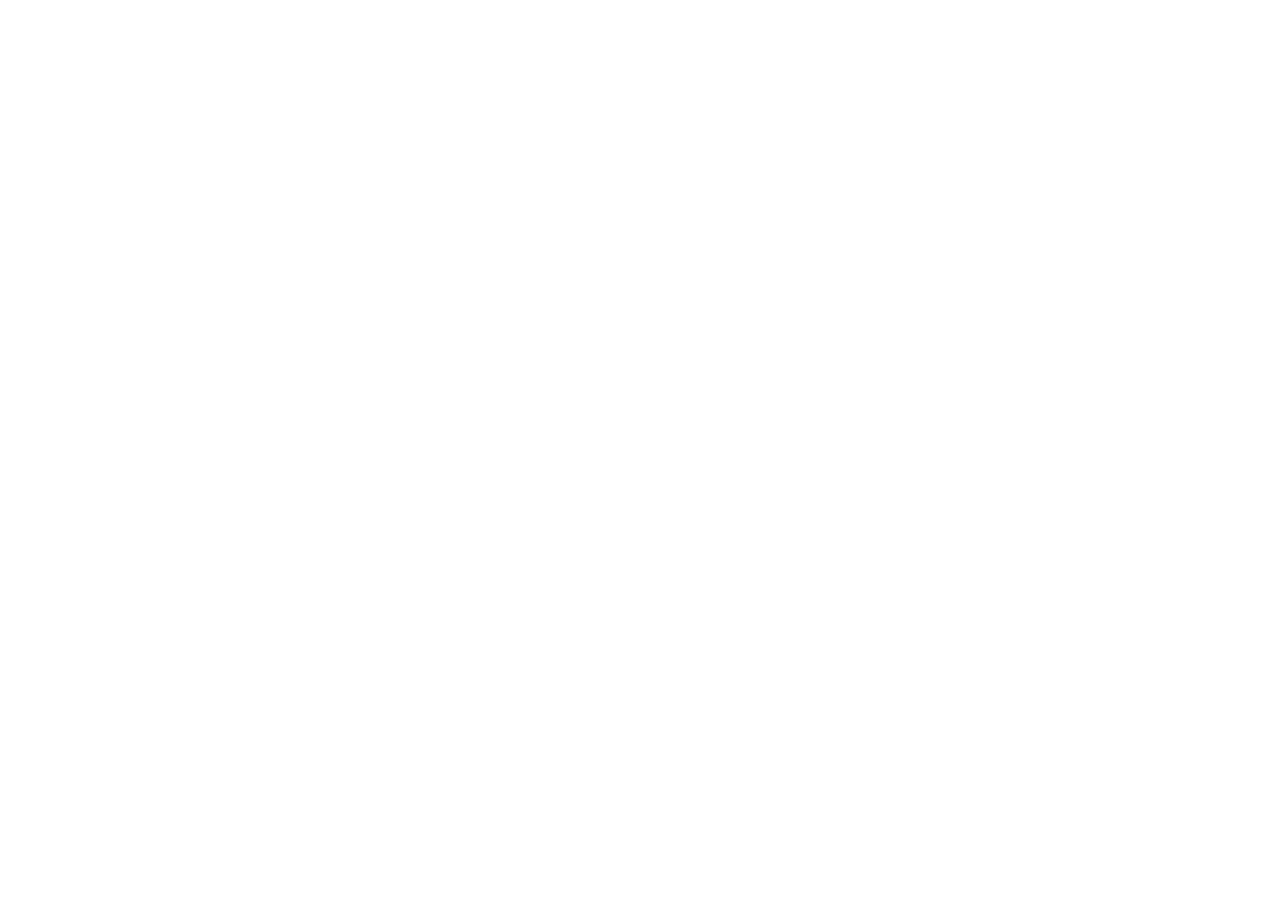
==== index.html @ b0ae8409 "First commit" ====
<!DOCTYPE html>
<html lang="en">

<head>
    <meta charset="UTF-8">
    <meta name="viewport" content="width=device-width, initial-scale=1.0">
    <meta http-equiv="X-UA-Compatible" content="ie=edge">
    <link rel="icon" type="image/png" href="./images/favicon.png" />
    <script src="index.js"></script>
    <title>Memory Game</title>
</head>

<body>

</body>

</html>
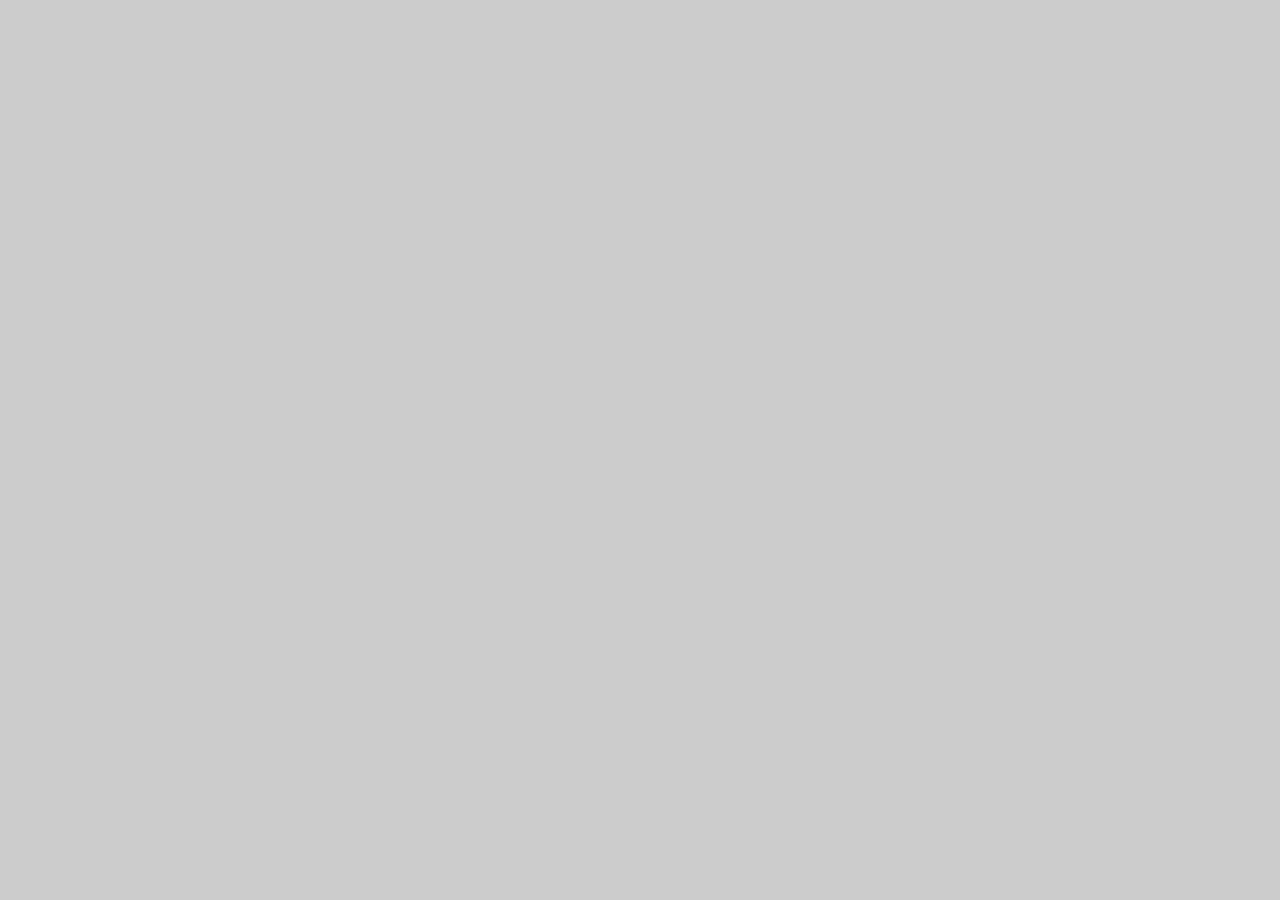
==== commit 8e1e653c: "With some ugly styling" ====
--- a/index.html
+++ b/index.html
@@ -6,12 +6,13 @@
     <meta name="viewport" content="width=device-width, initial-scale=1.0">
     <meta http-equiv="X-UA-Compatible" content="ie=edge">
     <link rel="icon" type="image/png" href="./images/favicon.png" />
-    <script src="index.js"></script>
+    <link rel="stylesheet" href="./styles.css">
     <title>Memory Game</title>
 </head>
 
 <body>
 
+    <script src="index.js"></script>
 </body>
 
 </html>--- a/styles.css
+++ b/styles.css
@@ -0,0 +1,10 @@
+* {
+    padding: 0;
+    margin: 0;
+    box-sizing: border-box;
+}
+
+body {
+    background-color: #ccc;
+    height: 100vh;
+}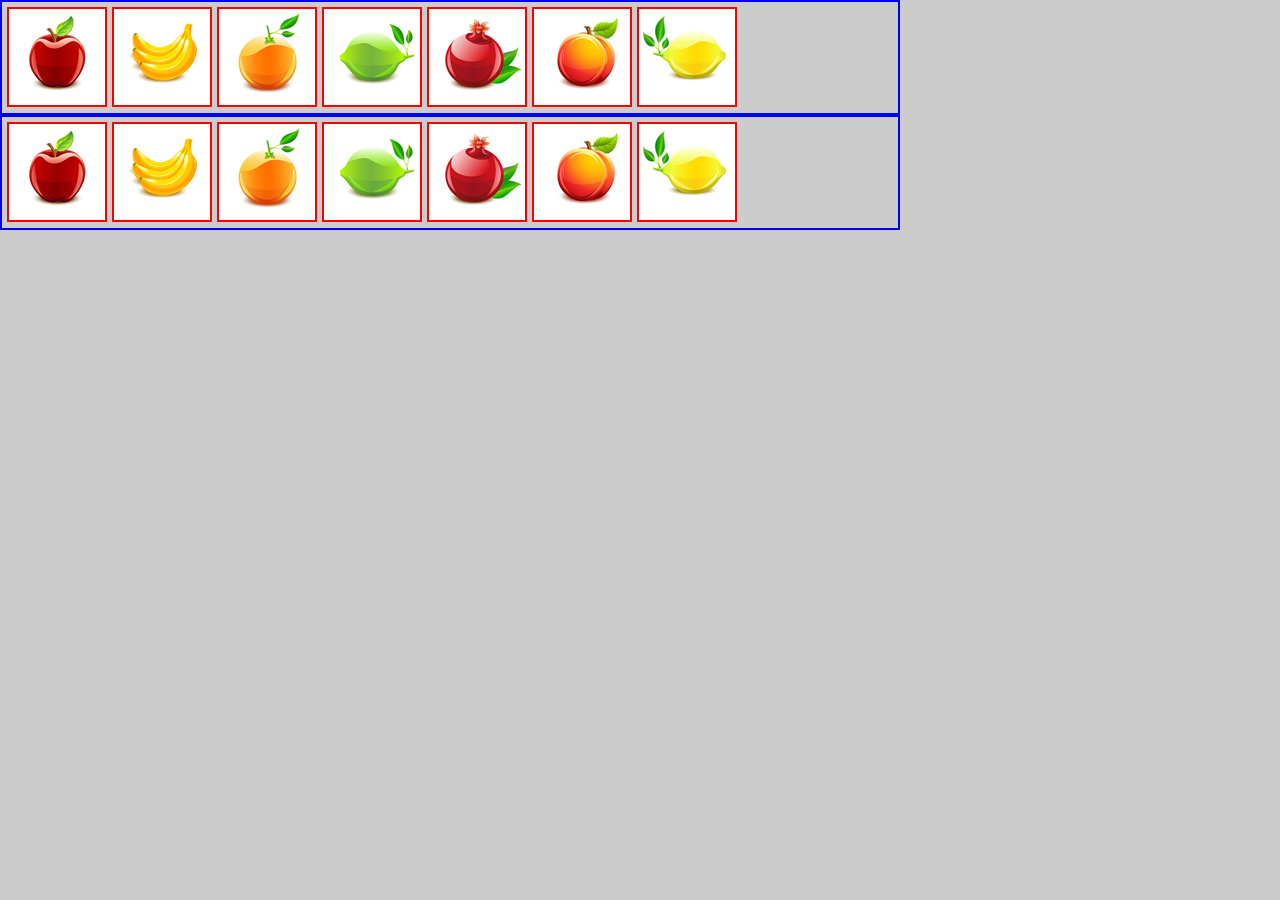
==== commit da660ba1: "Creating two lines of 7 cards" ====
--- a/index.html
+++ b/index.html
@@ -1,18 +1,63 @@
 <!DOCTYPE html>
 <html lang="en">
+  <head>
+    <meta charset="UTF-8" />
+    <meta name="viewport" content="width=device-width, initial-scale=1.0" />
+    <meta http-equiv="X-UA-Compatible" content="ie=edge" />
+    <link rel="icon" type="image/png" href="./images/favicon.png" />
+    <link rel="stylesheet" href="./styles.css" />
+    <title>Memory Game</title>
+  </head>
 
-<head>
-    <meta charset="UTF-8">
-    <meta name="viewport" content="width=device-width, initial-scale=1.0">
-    <meta http-equiv="X-UA-Compatible" content="ie=edge">
-    <link rel="icon" type="image/png" href="./images/favicon.png" />
-    <link rel="stylesheet" href="./styles.css">
-    <title>Memory Game</title>
-</head>
-
-<body>
-
+  <body>
+    <section class="game">
+      <div class="row">
+        <div class="card" data-id="1">
+          <div class="front cherry"></div>
+        </div>
+        <div class="card" data-id="2">
+          <div class="front banana"></div>
+        </div>
+        <div class="card" data-id="3">
+          <div class="front apricot"></div>
+        </div>
+        <div class="card" data-id="4">
+          <div class="front lime"></div>
+        </div>
+        <div class="card" data-id="5">
+          <div class="front redwhatever"></div>
+        </div>
+        <div class="card" data-id="6">
+          <div class="front otherapricot"></div>
+        </div>
+        <div class="card" data-id="7">
+          <div class="front lemon"></div>
+        </div>
+      </div>
+      <div class="row">
+        <div class="card" data-id="1">
+          <div class="front cherry"></div>
+        </div>
+        <div class="card" data-id="2">
+          <div class="front banana"></div>
+        </div>
+        <div class="card" data-id="3">
+          <div class="front apricot"></div>
+        </div>
+        <div class="card" data-id="4">
+          <div class="front lime"></div>
+        </div>
+        <div class="card" data-id="5">
+          <div class="front redwhatever"></div>
+        </div>
+        <div class="card" data-id="6">
+          <div class="front otherapricot"></div>
+        </div>
+        <div class="card" data-id="7">
+          <div class="front lemon"></div>
+        </div>
+      </div>
+    </section>
     <script src="index.js"></script>
-</body>
-
-</html>+  </body>
+</html>
--- a/styles.css
+++ b/styles.css
@@ -7,4 +7,148 @@
 body {
     background-color: #ccc;
     height: 100vh;
+}
+
+.game {
+    position: absolute;
+    top: 0px;
+    left: 0px;
+    display: block;
+    height: 100vh;
+    width: 100vh;
+    margin: 0;
+    border: 0;
+}
+
+.row {
+    width: 100%;
+    border: 2px solid blue;
+    height: 115px;
+}
+
+.card {
+    width: 105px;
+    height: 105px;
+    float: left;
+}
+
+img {
+    width: 100px;
+    background-color: #666;
+}
+
+.back {
+    width: 100px;
+    height: 100px;
+    background-color: #666;
+}
+
+.front {
+    width: 100px;
+    height: 100px;
+    background-color: #666;
+}
+
+
+.cherry {
+    background: url('images/cards.png') 0 0;
+    background-position: 0px 0px;
+    border: 2px solid red;
+    margin: 5px;
+
+}
+
+.banana {
+    background: url('images/cards.png') 0 0;
+    background-position: 0px 1697px;
+    border: 2px solid red;
+    margin: 5px;
+}
+
+.apricot {
+    background: url('images/cards.png') 0 0;
+    background-position: 0px 1597px;
+    border: 2px solid red;
+    margin: 5px;
+}
+
+.lime {
+    background: url('images/cards.png') 0 0;
+    background-position: 0px 1497px;
+    border: 2px solid red;
+    margin: 5px;
+}
+
+.redwhatever {
+    background: url('images/cards.png') 0 0;
+    background-position: 0px 3197px;
+    border: 2px solid red;
+    margin: 5px;
+}
+
+.otherapricot {
+    background: url('images/cards.png') 0 0;
+    background-position: 0px 2697px;
+    border: 2px solid red;
+    margin: 5px;
+}
+
+.lemon {
+    background: url('images/cards.png') 0 0;
+    background-position: 0px 2997px;
+    border: 2px solid red;
+    margin: 5px;
+}
+
+.strawberry {
+    background: url('images/cards.png') 0 0;
+    background-position: 0px 2997px;
+    border: 2px solid red;
+    margin: 5px;
+}
+
+.lemon {
+    background: url('images/cards.png') 0 0;
+    background-position: 0px 2997px;
+    border: 2px solid red;
+    margin: 5px;
+}
+
+.lemon {
+    background: url('images/cards.png') 0 0;
+    background-position: 0px 2997px;
+    border: 2px solid red;
+    margin: 5px;
+}
+
+.lemon {
+    background: url('images/cards.png') 0 0;
+    background-position: 0px 2997px;
+    border: 2px solid red;
+    margin: 5px;
+}
+
+.lemon {
+    background: url('images/cards.png') 0 0;
+    background-position: 0px 2997px;
+    border: 2px solid red;
+    margin: 5px;
+}
+
+.lemon {
+    background: url('images/cards.png') 0 0;
+    background-position: 0px 2997px;
+    border: 2px solid red;
+    margin: 5px;
+}
+
+.lemon {
+    background: url('images/cards.png') 0 0;
+    background-position: 0px 2997px;
+    border: 2px solid red;
+    margin: 5px;
+}
+
+.invisible {
+    display: none;
 }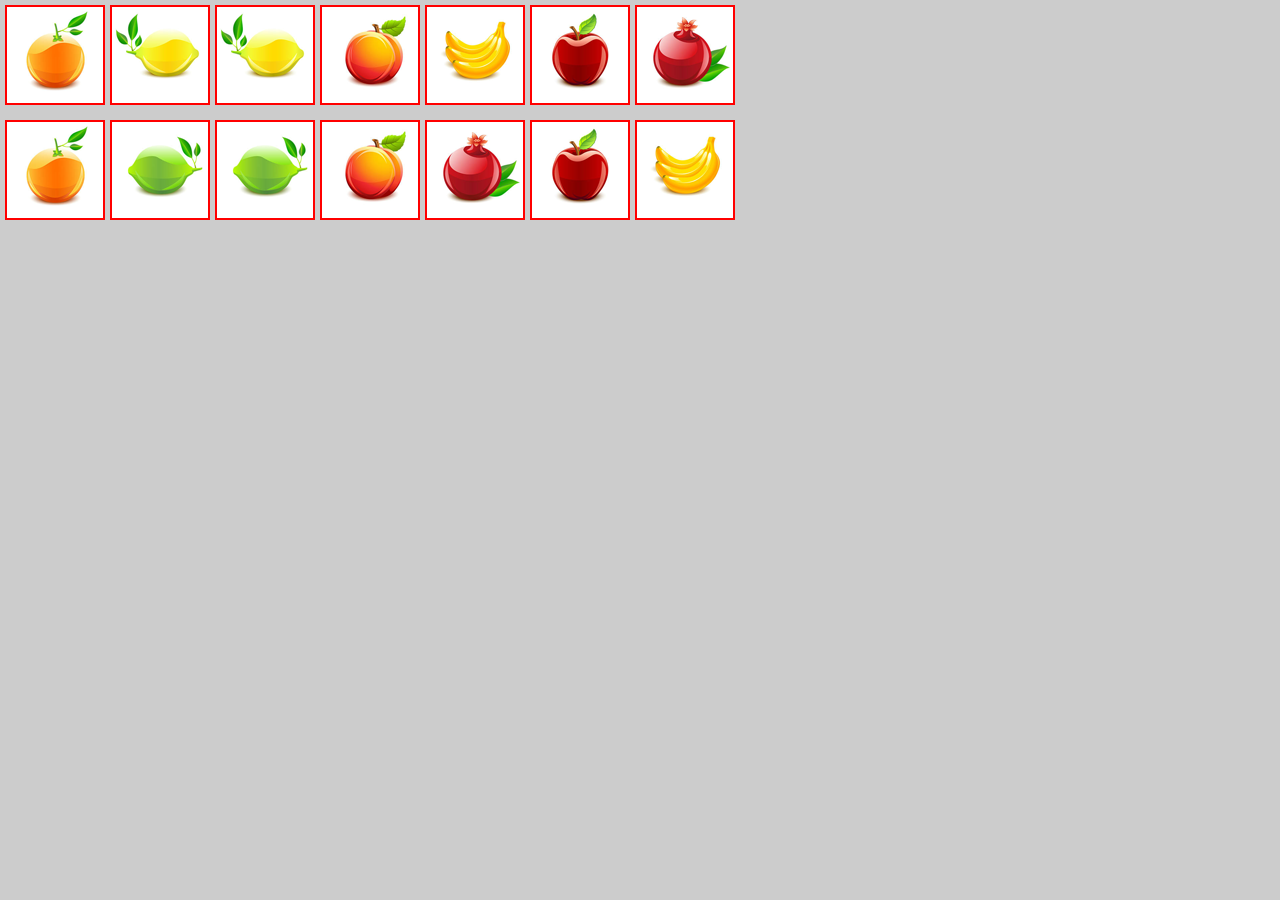
==== commit 989ee896: "Creating rows dynamically and appending them to the HTML page" ====
--- a/index.html
+++ b/index.html
@@ -10,54 +10,7 @@
   </head>
 
   <body>
-    <section class="game">
-      <div class="row">
-        <div class="card" data-id="1">
-          <div class="front cherry"></div>
-        </div>
-        <div class="card" data-id="2">
-          <div class="front banana"></div>
-        </div>
-        <div class="card" data-id="3">
-          <div class="front apricot"></div>
-        </div>
-        <div class="card" data-id="4">
-          <div class="front lime"></div>
-        </div>
-        <div class="card" data-id="5">
-          <div class="front redwhatever"></div>
-        </div>
-        <div class="card" data-id="6">
-          <div class="front otherapricot"></div>
-        </div>
-        <div class="card" data-id="7">
-          <div class="front lemon"></div>
-        </div>
-      </div>
-      <div class="row">
-        <div class="card" data-id="1">
-          <div class="front cherry"></div>
-        </div>
-        <div class="card" data-id="2">
-          <div class="front banana"></div>
-        </div>
-        <div class="card" data-id="3">
-          <div class="front apricot"></div>
-        </div>
-        <div class="card" data-id="4">
-          <div class="front lime"></div>
-        </div>
-        <div class="card" data-id="5">
-          <div class="front redwhatever"></div>
-        </div>
-        <div class="card" data-id="6">
-          <div class="front otherapricot"></div>
-        </div>
-        <div class="card" data-id="7">
-          <div class="front lemon"></div>
-        </div>
-      </div>
-    </section>
+    <section id="game"></section>
     <script src="index.js"></script>
   </body>
 </html>
--- a/styles.css
+++ b/styles.css
@@ -22,7 +22,6 @@
 
 .row {
     width: 100%;
-    border: 2px solid blue;
     height: 115px;
 }
 
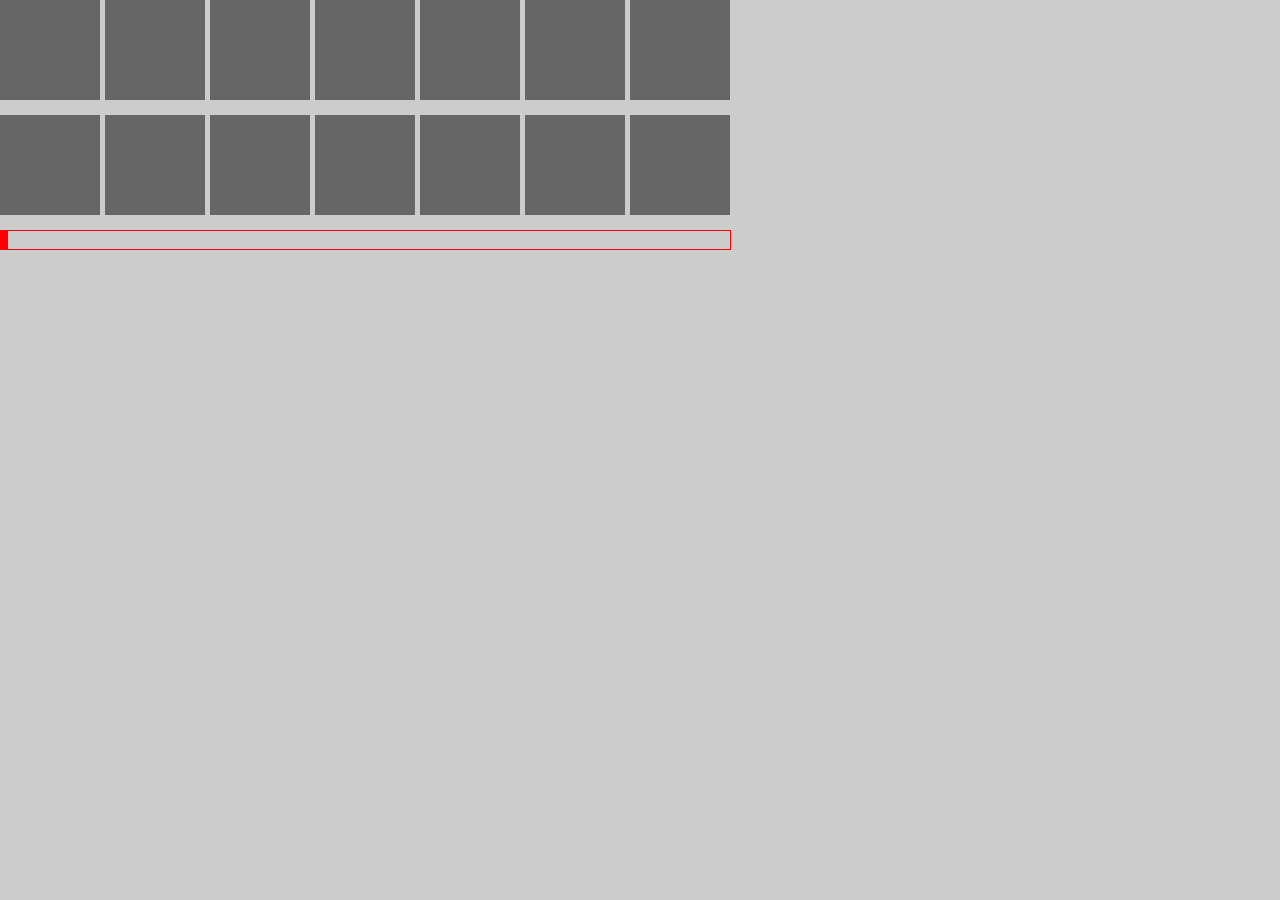
==== commit 7f817d13: "Creating a progress bar" ====
--- a/index.html
+++ b/index.html
@@ -11,6 +11,9 @@
 
   <body>
     <section id="game"></section>
+    <section id="timer" class="timer">
+      <div class="bar"></div>
+    </section>
     <script src="index.js"></script>
   </body>
 </html>
--- a/styles.css
+++ b/styles.css
@@ -31,6 +31,10 @@
     float: left;
 }
 
+.disabledcard {
+    visibility: hidden;
+}
+
 img {
     width: 100px;
     background-color: #666;
@@ -40,12 +44,29 @@
     width: 100px;
     height: 100px;
     background-color: #666;
+
 }
 
 .front {
     width: 100px;
     height: 100px;
     background-color: #666;
+}
+
+.hidden {
+    display: none;
+}
+
+.timer {
+    width: 731px;
+    border: 1px solid red;
+    height: 20px;
+}
+
+.bar {
+    width: 1%;
+    height: 18px;
+    background-color: red;
 }
 
 
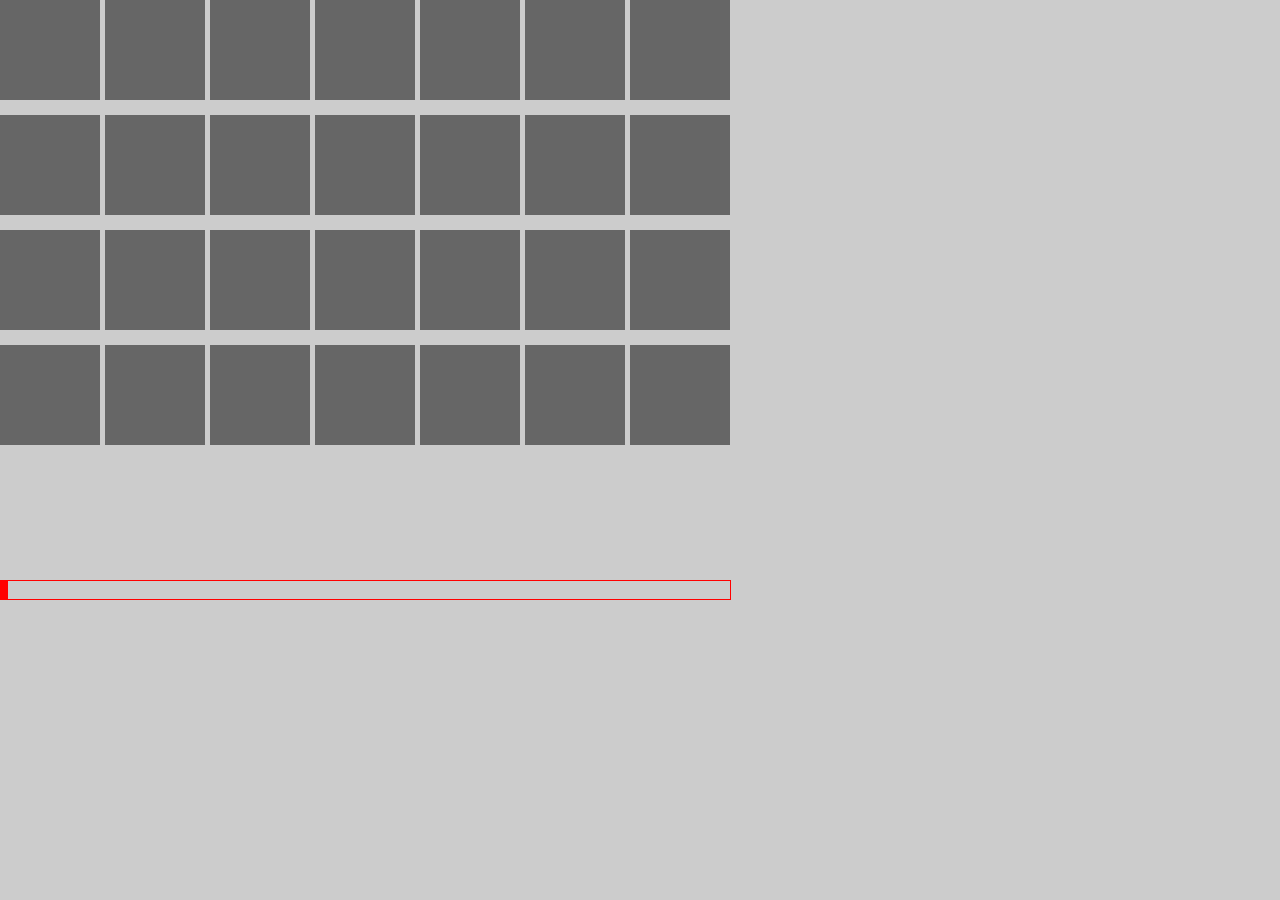
==== commit 086cb9de: "Making it full size with 28 tiles" ====
--- a/index.html
+++ b/index.html
@@ -1,19 +1,24 @@
 <!DOCTYPE html>
 <html lang="en">
-  <head>
-    <meta charset="UTF-8" />
-    <meta name="viewport" content="width=device-width, initial-scale=1.0" />
-    <meta http-equiv="X-UA-Compatible" content="ie=edge" />
-    <link rel="icon" type="image/png" href="./images/favicon.png" />
-    <link rel="stylesheet" href="./styles.css" />
-    <title>Memory Game</title>
-  </head>
 
-  <body>
-    <section id="game"></section>
-    <section id="timer" class="timer">
-      <div class="bar"></div>
-    </section>
-    <script src="index.js"></script>
-  </body>
-</html>
+<head>
+  <meta charset="UTF-8" />
+  <meta name="viewport" content="width=device-width, initial-scale=1.0" />
+  <meta http-equiv="X-UA-Compatible" content="ie=edge" />
+  <link rel="icon" type="image/png" href="./images/favicon.png" />
+  <link rel="stylesheet" href="./styles.css" />
+  <title>Memory Game</title>
+</head>
+
+<body>
+  <section id="game"></section>
+  <section id="timer" class="timer">
+    <div class="bar"></div>
+  </section>
+  <section>
+    <div class="best-scores"></div>
+  </section>
+  <script src="index.js"></script>
+</body>
+
+</html>--- a/styles.css
+++ b/styles.css
@@ -7,6 +7,10 @@
 body {
     background-color: #ccc;
     height: 100vh;
+}
+
+ul {
+    list-style-type: none;
 }
 
 .game {
@@ -31,10 +35,6 @@
     float: left;
 }
 
-.disabledcard {
-    visibility: hidden;
-}
-
 img {
     width: 100px;
     background-color: #666;
@@ -61,6 +61,7 @@
     width: 731px;
     border: 1px solid red;
     height: 20px;
+    margin-top: 120px;
 }
 
 .bar {
@@ -69,6 +70,11 @@
     background-color: red;
 }
 
+.best-scores {
+    text-align: center;
+    padding-top: 20px;
+}
+
 
 .cherry {
     background: url('images/cards.png') 0 0;
@@ -122,49 +128,77 @@
 
 .strawberry {
     background: url('images/cards.png') 0 0;
-    background-position: 0px 2997px;
-    border: 2px solid red;
-    margin: 5px;
-}
-
-.lemon {
-    background: url('images/cards.png') 0 0;
-    background-position: 0px 2997px;
-    border: 2px solid red;
-    margin: 5px;
-}
-
-.lemon {
-    background: url('images/cards.png') 0 0;
-    background-position: 0px 2997px;
-    border: 2px solid red;
-    margin: 5px;
-}
-
-.lemon {
-    background: url('images/cards.png') 0 0;
-    background-position: 0px 2997px;
-    border: 2px solid red;
-    margin: 5px;
-}
-
-.lemon {
-    background: url('images/cards.png') 0 0;
-    background-position: 0px 2997px;
-    border: 2px solid red;
-    margin: 5px;
-}
-
-.lemon {
-    background: url('images/cards.png') 0 0;
-    background-position: 0px 2997px;
-    border: 2px solid red;
-    margin: 5px;
-}
-
-.lemon {
-    background: url('images/cards.png') 0 0;
-    background-position: 0px 2997px;
+    background-position: 0px 1100px;
+    border: 2px solid red;
+    margin: 5px;
+}
+
+.greenapple {
+    background: url('images/cards.png') 0 0;
+    background-position: 0px 1000px;
+    border: 2px solid red;
+    margin: 5px;
+}
+
+.peach {
+    background: url('images/cards.png') 0 0;
+    background-position: 0px 900px;
+    border: 2px solid red;
+    margin: 5px;
+}
+
+.grape {
+    background: url('images/cards.png') 0 0;
+    background-position: 0px 800px;
+    border: 2px solid red;
+    margin: 5px;
+}
+
+.watermelon {
+    background: url('images/cards.png') 0 0;
+    background-position: 0px 700px;
+    border: 2px solid red;
+    margin: 5px;
+}
+
+.plum {
+    background: url('images/cards.png') 0 0;
+    background-position: 0px 600px;
+    border: 2px solid red;
+    margin: 5px;
+}
+
+.pear {
+    background: url('images/cards.png') 0 0;
+    background-position: 0px 500px;
+    border: 2px solid red;
+    margin: 5px;
+}
+
+.cherry {
+    background: url('images/cards.png') 0 0;
+    background-position: 0px 400px;
+    border: 2px solid red;
+    margin: 5px;
+}
+
+.raspberry {
+    background: url('images/cards.png') 0 0;
+    background-position: 0px 300px;
+    border: 2px solid red;
+    margin: 5px;
+}
+
+.mango {
+    background: url('images/cards.png') 0 0;
+    background-position: 0px 200px;
+    border: 2px solid red;
+    margin: 5px;
+}
+
+.yellowcherry {
+    background: url('images/cards.png') 0 0;
+    background-position: 0px 100px;
     border: 2px solid red;
     margin: 5px;
 }
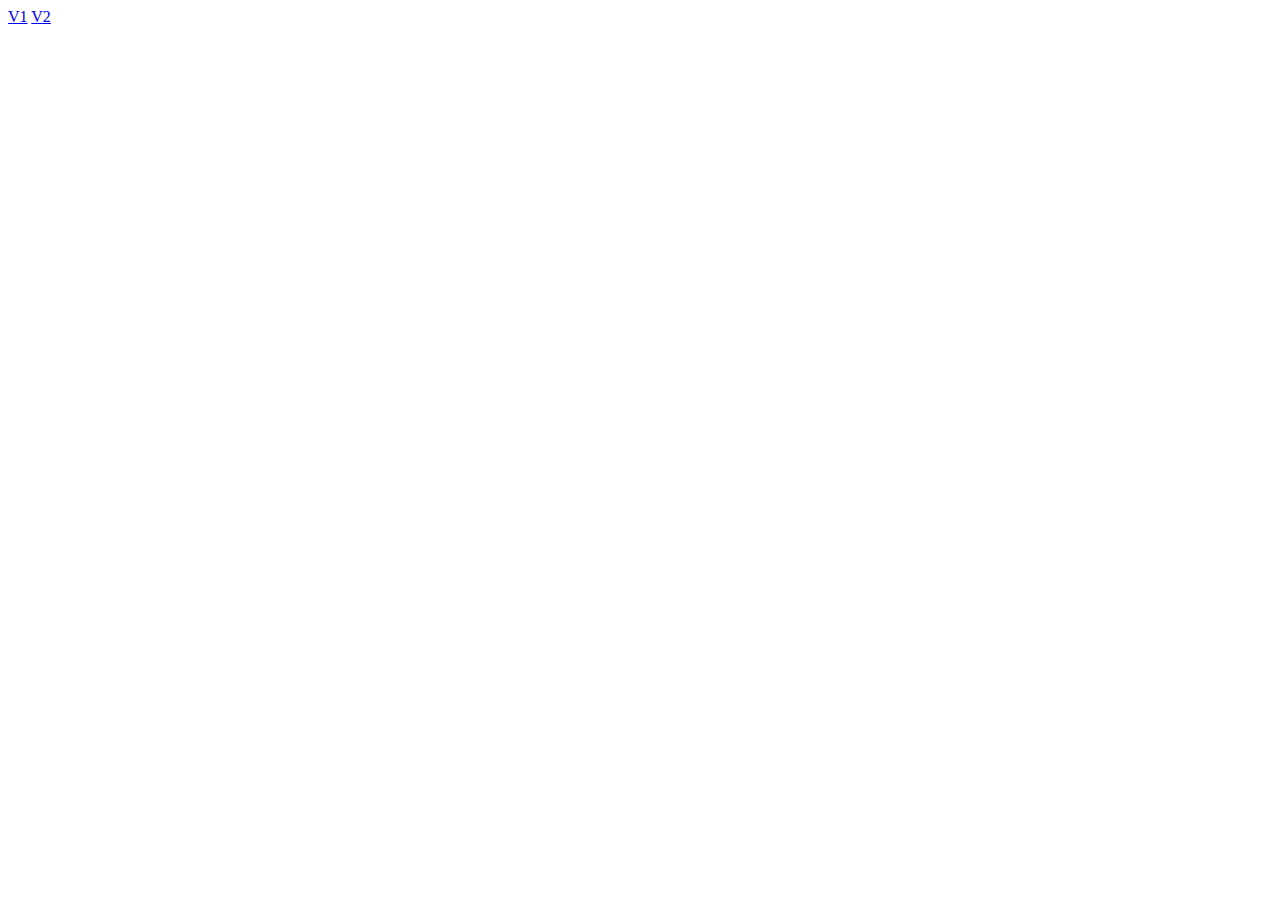
==== commit 4acd8723: "autopush" ====
--- a/index.html
+++ b/index.html
@@ -1,24 +1,15 @@
 <!DOCTYPE html>
-<html lang="en">
+<html lang="fr">
+    <head>
+        <meta charset="UTF-8" />
+        <meta name="viewport" content="width=device-width, initial-scale=1.0" />
+        <meta http-equiv="X-UA-Compatible" content="ie=edge" />
+        <link rel="icon" type="image/png" href="images/favicon.png" />
+        <title>Memory Games</title>
+    </head>
 
-<head>
-  <meta charset="UTF-8" />
-  <meta name="viewport" content="width=device-width, initial-scale=1.0" />
-  <meta http-equiv="X-UA-Compatible" content="ie=edge" />
-  <link rel="icon" type="image/png" href="./images/favicon.png" />
-  <link rel="stylesheet" href="./styles.css" />
-  <title>Memory Game</title>
-</head>
-
-<body>
-  <section id="game"></section>
-  <section id="timer" class="timer">
-    <div class="bar"></div>
-  </section>
-  <section>
-    <div class="best-scores"></div>
-  </section>
-  <script src="index.js"></script>
-</body>
-
+    <body>
+        <a href="V1/index.html">V1</a>
+        <a href="V2/index.html">V2</a>
+    </body>
 </html>